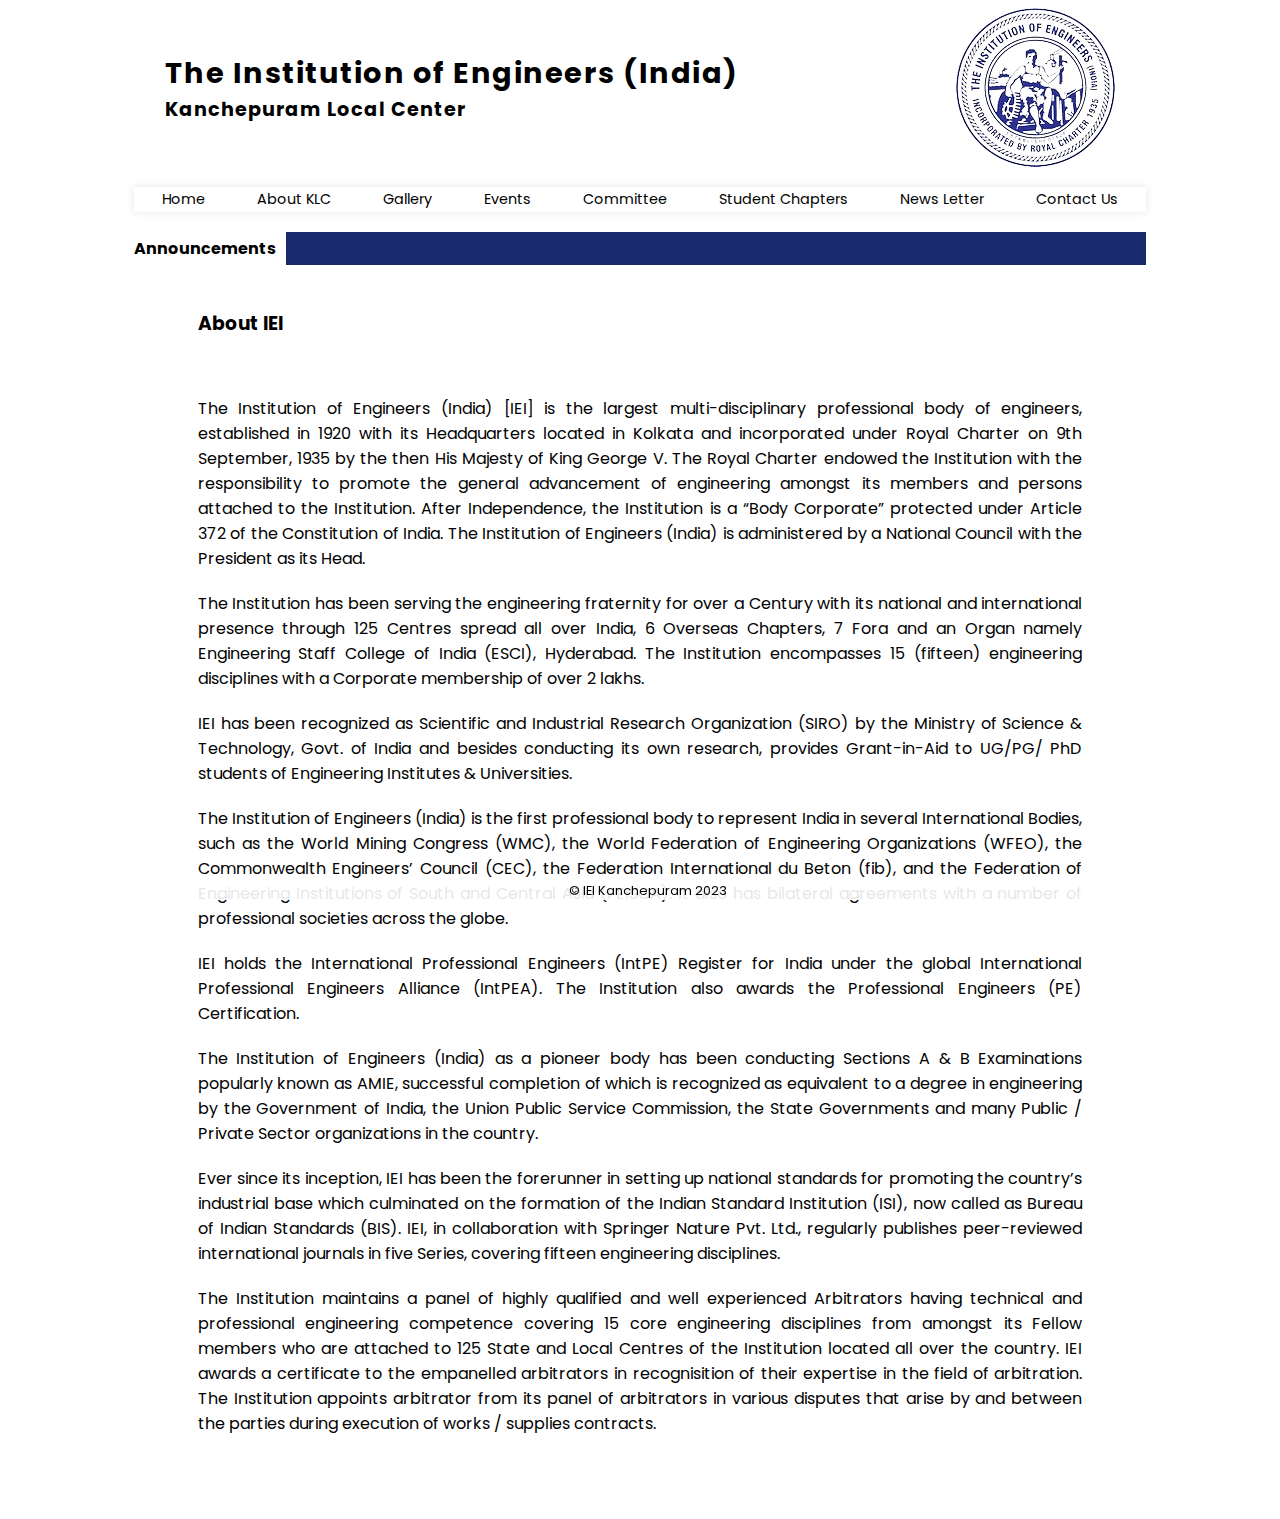
==== aboutiei.html @ 3db51f26 "Add: AGM Meeting and more" ====
<!DOCTYPE html>

<html>

<head>
    <title>About IEI | IEI India KLC</title>
    <link rel="stylesheet" href="/static/styles/home.css">
    <meta name="viewport" content="width=1200">
</head>

<body>
    <div class="limited-container">
        <div class="limited-container-header">
            <div>
                <div>
                    <div class="limited-container-header-title">
                        The Institution of Engineers (India)
                    </div>
                    <div class="limited-container-header-subtitle">
                        Kanchepuram Local Center
                    </div>
                </div>
            </div>
            <img src="/static/images/iei_logo.png" alt="IEI Logo" class="limited-container-header-logo">
        </div>
        <div class="navbar">
            <div class="navbar-item" onclick="window.location.href='/';">Home</div>
            <div class="navbar-item" onclick="window.location.href='aboutklc.html';">About KLC</div>
            <div class="navbar-item" onclick="window.location.href='gallery.html'">Gallery</div>
            <div class="navbar-item" onclick="window.location.href='events.html';">Events</div>
            <div class="navbar-item" onclick="window.location.href='committee.html';">Committee</div>
            <div class="navbar-item" onclick="window.location.href='studentchapters.html';">Student Chapters</div>
            
            <div class="navbar-item" onclick="window.open('https://www.ieindia.org/webui/IEI-Publication.aspx#IEI-news', '_blank');">News Letter</div>
            <div class="navbar-item" onclick="window.location.href='contactus.html';">Contact Us</div>
        </div>
        <div style="display: flex; gap: 20px; justify-content: space-between;">
            <div style="width: 10%; padding-top: 4px; padding-bottom: 4px; font-weight: bold;">
                Announcements
            </div>
            <div class="marqueeingnews" style="width: 85%; padding-top: 4px; padding-bottom: 4px;">
                <marquee id="announcementsparent">
                    
                </marquee>
            </div>
        </div>
    </div>
    <br>
    <div class="limited-container" style="margin-left: 15%; margin-right: 15%;">
        <h3>About IEI</h3>
        <div style="text-align: justify;">
            <div style="content: ' '; margin-top: 20px;"></div>
            The Institution of Engineers (India) [IEI] is the largest multi-disciplinary professional body of engineers, established in 1920 with its Headquarters located in Kolkata and incorporated under Royal Charter on 9th September, 1935 by the then His Majesty of King George V. The Royal Charter endowed the Institution with the responsibility to promote the general advancement of engineering amongst its members and persons attached to the Institution. After Independence, the Institution is a “Body Corporate” protected under Article 372 of the Constitution of India. The Institution of Engineers (India) is administered by a National Council with the President as its Head.
            <div style="content: ' '; margin-top: 20px;"></div>
            The Institution has been serving the engineering fraternity for over a Century with its national and international presence through 125 Centres spread all over India, 6 Overseas Chapters, 7 Fora and an Organ namely Engineering Staff College of India (ESCI), Hyderabad. The Institution encompasses 15 (fifteen) engineering disciplines with a Corporate membership of over 2 lakhs.
            <div style="content: ' '; margin-top: 20px;"></div>
            IEI has been recognized as Scientific and Industrial Research Organization (SIRO) by the Ministry of Science & Technology, Govt. of India and besides conducting its own research, provides Grant-in-Aid to UG/PG/ PhD students of Engineering Institutes & Universities.
            <div style="content: ' '; margin-top: 20px;"></div>
            The Institution of Engineers (India) is the first professional body to represent India in several International Bodies, such as the World Mining Congress (WMC), the World Federation of Engineering Organizations (WFEO), the Commonwealth Engineers’ Council (CEC), the Federation International du Beton (fib), and the Federation of Engineering Institutions of South and Central Asia (FEISCA). It also has bilateral agreements with a number of professional societies across the globe.
            <div style="content: ' '; margin-top: 20px;"></div>
            IEI holds the International Professional Engineers (IntPE) Register for India under the global International Professional Engineers Alliance (IntPEA). The Institution also awards the Professional Engineers (PE) Certification.
            <div style="content: ' '; margin-top: 20px;"></div>
            The Institution of Engineers (India) as a pioneer body has been conducting Sections A & B Examinations popularly known as AMIE, successful completion of which is recognized as equivalent to a degree in engineering by the Government of India, the Union Public Service Commission, the State Governments and many Public / Private Sector organizations in the country.
            <div style="content: ' '; margin-top: 20px;"></div>
            Ever since its inception, IEI has been the forerunner in setting up national standards for promoting the country’s industrial base which culminated on the formation of the Indian Standard Institution (ISI), now called as Bureau of Indian Standards (BIS). IEI, in collaboration with Springer Nature Pvt. Ltd., regularly publishes peer-reviewed international journals in five Series, covering fifteen engineering disciplines.
            <div style="content: ' '; margin-top: 20px;"></div>
            The Institution maintains a panel of highly qualified and well experienced Arbitrators having technical and professional engineering competence covering 15 core engineering disciplines from amongst its Fellow members who are attached to 125 State and Local Centres of the Institution located all over the country. IEI awards a certificate to the empanelled arbitrators in recognisition of their expertise in the field of arbitration. The Institution appoints arbitrator from its panel of arbitrators in various disputes that arise by and between the parties during execution of works / supplies contracts.
        </div>
    </div>
    <br><br><br>
    <div class="footer">
        &copy; IEI Kanchepuram 2023
        <!-- Designed and Developed by Nannan A (nanna7077@gmail.com) -->
    </div>
</body>

<script src="static/scripts/main.js"></script>
</html>
---- static/styles/home.css ----
@import url('https://fonts.googleapis.com/css2?family=Poppins:ital,wght@0,100;0,200;0,300;0,400;0,500;0,700;1,600;1,800&display=swap');

body {
    font-family: 'Poppins', sans-serif;
}

.limited-container {
    margin-left: 10%;
    margin-right: 10%;
    display: flex;
    flex-direction: column;
    gap: 20px;
}

.limited-container-header {
    display: flex;
    justify-content: space-between;
    align-items: center;
    gap: 20px;
    padding-left: 3%;
    padding-right: 3%;
}

.limited-container-header-title, .limited-container-header-subtitle {
    font-size: 1.8rem;
    font-weight: bold;
    letter-spacing: 1.5px;
}

.limited-container-header-subtitle {
    font-size: 1.2rem;
    font-weight: 700;
    letter-spacing: 1px;
}

.navbar {
    padding: 0 20px;
    display: flex;
    justify-content: space-between;
    align-items: center;
    box-shadow: 0 0 10px rgba(0,0,0,0.1);
    font-size: 1.1rem;
    overflow: scroll;
}

.navbar-item {
    font-size: .9rem;
    padding: 2px;
    padding-right: 8px;
    padding-left: 8px;
}

.navbar-item:hover, .navbar-item-selected {
    background-color: #1a2b6d;
    color: aliceblue;
    cursor: pointer;
    box-shadow: 0 10px 10px rgba(0,0,0,0.2);
    transform: scale(1.05);
}

.marqueeingnews {
    background-color: #1a2b6d;
    color: aliceblue;
}

.picturedEvents {
    display: flex;
    flex-wrap: wrap;
    gap: 10px;
    justify-content: space-around;
    margin-left: 10%;
    margin-right: 10%;
}

.picturedEvent{
    display: initial;
    margin-bottom: 15px;
    border: 1px solid #1a2b6d;
    width: 300px;
    height: 150px;
    background-size: cover;
    background-repeat: no-repeat;
    cursor: pointer;
}

.picturedEvent:hover {
    border: 1px solid #1a2b6d;
    box-shadow: 0 10px 10px rgba(0,0,0,0.2);
    transform:scale(1.05);
}

.picturedEvents-text {
    display: flex;
    justify-content: space-around;
    margin-top: 1px;
    background-color: rgba(255, 255, 255, .8);

}

.picturedEvents-text-title {
    font-size: 1.1rem;
    color: #1a2b6d;
    font-weight: bold;
}

.footer {
    font-size: .8rem;
    bottom: 0;
    position: fixed;
    width: 100%;
    text-align: center;
    background-color: rgba(255, 255, 255, .9);
}

table {
    font-size: .9rem;
}

th, td {
    text-align: left;
    padding: 5px;
}

th:hover {
    background-color: #1a2b6d;
    color: aliceblue;
}

td:hover {
    background-color: rgb(128, 128, 128, .4);
}

.committee {
    text-align: center;
}

.committee-name {
    font-size: 1.1rem;
    color: #1a2b6d;
    font-weight: bold;
}
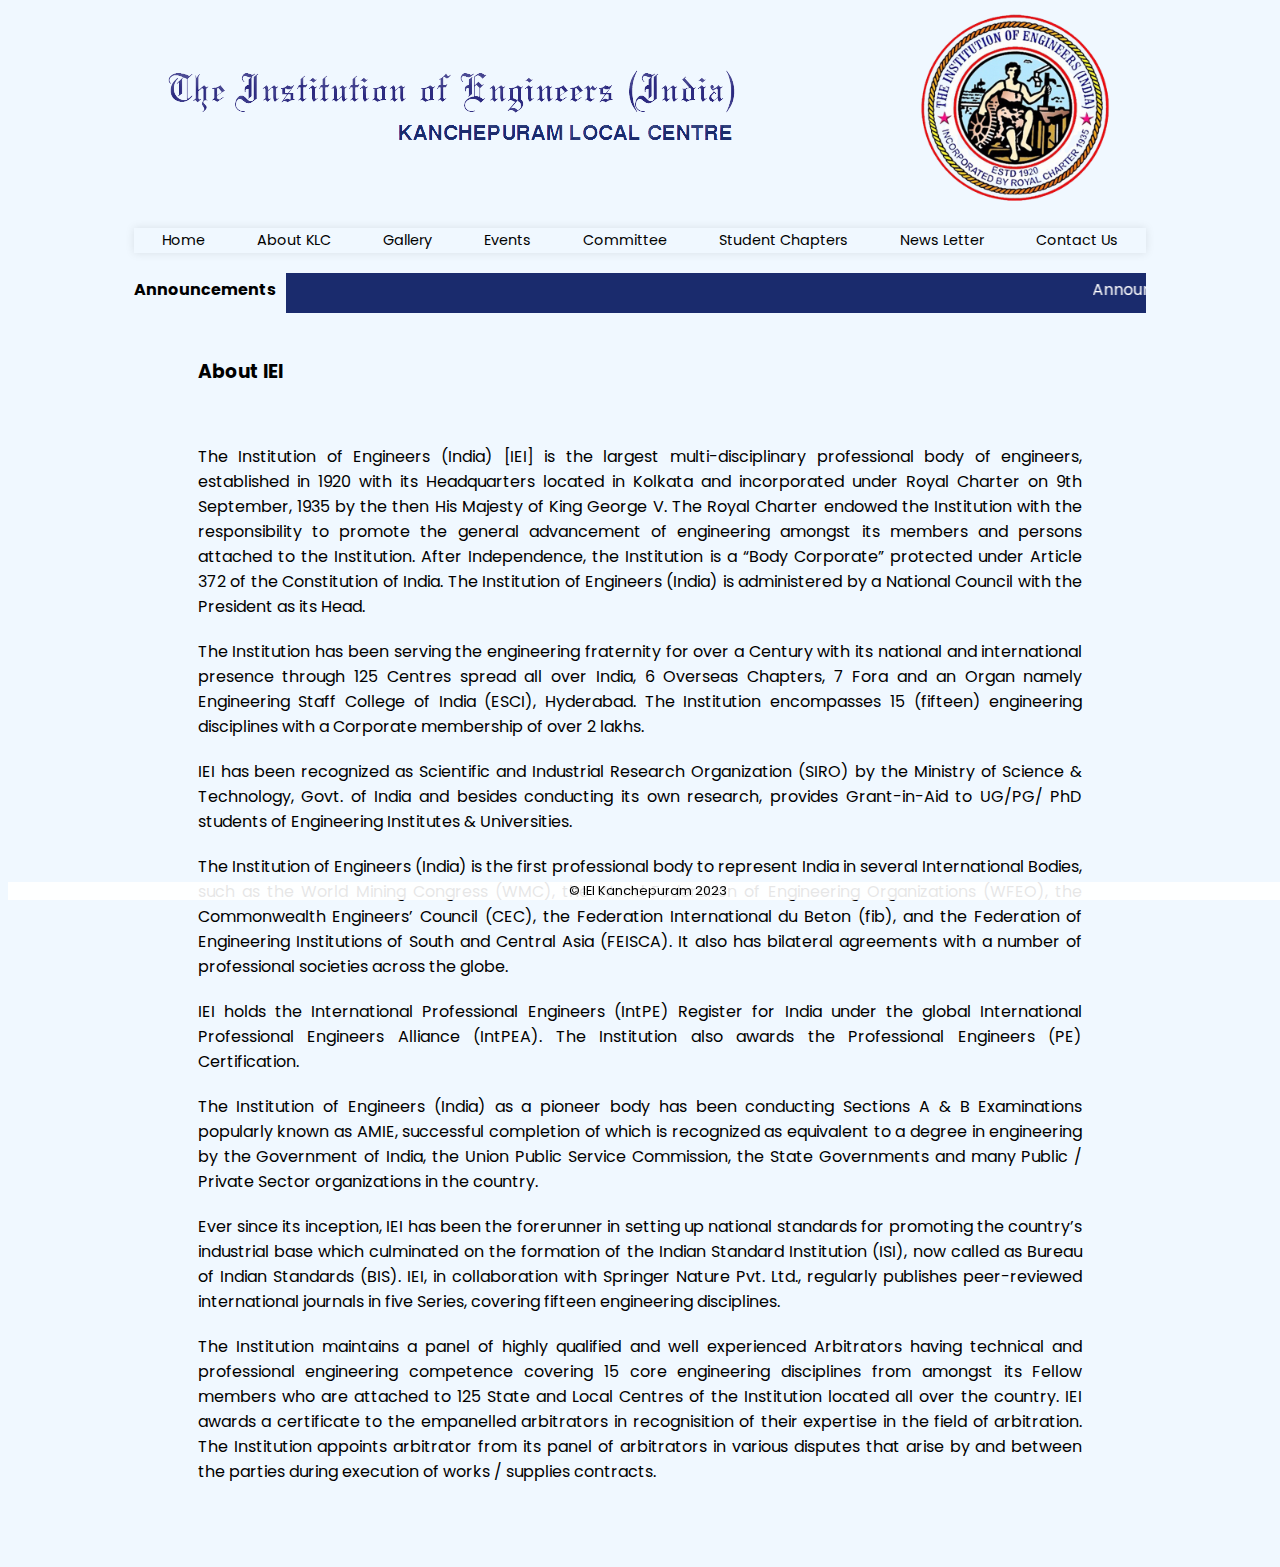
==== commit 8ce58a67: "Modify URL Structure" ====
--- a/aboutiei.html
+++ b/aboutiei.html
@@ -13,26 +13,27 @@
         <div class="limited-container-header">
             <div>
                 <div>
-                    <div class="limited-container-header-title">
+                    <!-- <div class="limited-container-header-title">
                         The Institution of Engineers (India)
                     </div>
                     <div class="limited-container-header-subtitle">
                         Kanchepuram Local Center
-                    </div>
+                    </div> -->
+                    <img src="static/images/logofull.png">
                 </div>
             </div>
             <img src="/static/images/iei_logo.png" alt="IEI Logo" class="limited-container-header-logo">
         </div>
         <div class="navbar">
             <div class="navbar-item" onclick="window.location.href='/';">Home</div>
-            <div class="navbar-item" onclick="window.location.href='aboutklc.html';">About KLC</div>
-            <div class="navbar-item" onclick="window.location.href='gallery.html'">Gallery</div>
-            <div class="navbar-item" onclick="window.location.href='events.html';">Events</div>
-            <div class="navbar-item" onclick="window.location.href='committee.html';">Committee</div>
-            <div class="navbar-item" onclick="window.location.href='studentchapters.html';">Student Chapters</div>
+            <div class="navbar-item" onclick="window.location.href='aboutklc';">About KLC</div>
+            <div class="navbar-item" onclick="window.location.href='gallery'">Gallery</div>
+            <div class="navbar-item" onclick="window.location.href='events';">Events</div>
+            <div class="navbar-item" onclick="window.location.href='committee';">Committee</div>
+            <div class="navbar-item" onclick="window.location.href='studentchapters';">Student Chapters</div>
             
             <div class="navbar-item" onclick="window.open('https://www.ieindia.org/webui/IEI-Publication.aspx#IEI-news', '_blank');">News Letter</div>
-            <div class="navbar-item" onclick="window.location.href='contactus.html';">Contact Us</div>
+            <div class="navbar-item" onclick="window.location.href='contactus';">Contact Us</div>
         </div>
         <div style="display: flex; gap: 20px; justify-content: space-between;">
             <div style="width: 10%; padding-top: 4px; padding-bottom: 4px; font-weight: bold;">
--- a/static/styles/home.css
+++ b/static/styles/home.css
@@ -2,6 +2,7 @@
 
 body {
     font-family: 'Poppins', sans-serif;
+    background-color: aliceblue;
 }
 
 .limited-container {
@@ -21,7 +22,12 @@
     padding-right: 3%;
 }
 
-.limited-container-header-title, .limited-container-header-subtitle {
+.limited-container-header-logo {
+    width: 200px;
+}
+
+.limited-container-header-title,
+.limited-container-header-subtitle {
     font-size: 1.8rem;
     font-weight: bold;
     letter-spacing: 1.5px;
@@ -38,9 +44,9 @@
     display: flex;
     justify-content: space-between;
     align-items: center;
-    box-shadow: 0 0 10px rgba(0,0,0,0.1);
+    box-shadow: 0 0 10px rgba(0, 0, 0, 0.1);
     font-size: 1.1rem;
-    overflow: scroll;
+    /* overflow: scroll; */
 }
 
 .navbar-item {
@@ -50,11 +56,12 @@
     padding-left: 8px;
 }
 
-.navbar-item:hover, .navbar-item-selected {
+.navbar-item:hover,
+.navbar-item-selected {
     background-color: #1a2b6d;
     color: aliceblue;
     cursor: pointer;
-    box-shadow: 0 10px 10px rgba(0,0,0,0.2);
+    box-shadow: 0 10px 10px rgba(0, 0, 0, 0.2);
     transform: scale(1.05);
 }
 
@@ -72,7 +79,7 @@
     margin-right: 10%;
 }
 
-.picturedEvent{
+.picturedEvent {
     display: initial;
     margin-bottom: 15px;
     border: 1px solid #1a2b6d;
@@ -85,14 +92,14 @@
 
 .picturedEvent:hover {
     border: 1px solid #1a2b6d;
-    box-shadow: 0 10px 10px rgba(0,0,0,0.2);
-    transform:scale(1.05);
+    box-shadow: 0 10px 10px rgba(0, 0, 0, 0.2);
+    transform: scale(1.05);
 }
 
 .picturedEvents-text {
     display: flex;
     justify-content: space-around;
-    margin-top: 1px;
+    margin-top: 120px;
     background-color: rgba(255, 255, 255, .8);
 
 }
@@ -116,7 +123,8 @@
     font-size: .9rem;
 }
 
-th, td {
+th,
+td {
     text-align: left;
     padding: 5px;
 }
@@ -139,3 +147,37 @@
     color: #1a2b6d;
     font-weight: bold;
 }
+
+.indented-text {
+    tab-size: 4;
+    text-align: justify;
+}
+
+.biggerbuttons {
+    display: flex;
+    justify-content: space-evenly;
+    gap: 30px;
+    margin-bottom: 40px;
+}
+
+.biggerbutton {
+    font-weight: bold;
+    font-size: 1rem;
+    padding: 5px;
+    background-color: rgb(249, 249, 249);
+    letter-spacing: 2px;
+    border-radius: 6px;
+    width: fit-content;
+    cursor: pointer;
+    padding-left: 14px;
+    padding-right: 14px;
+}
+
+.biggerbutton:hover {
+    transform: scale(1.05);
+    padding: 7px;
+    padding-left: 18px;
+    padding-right: 18px;
+    background-color: #1a2b6d;
+    color: aliceblue;
+}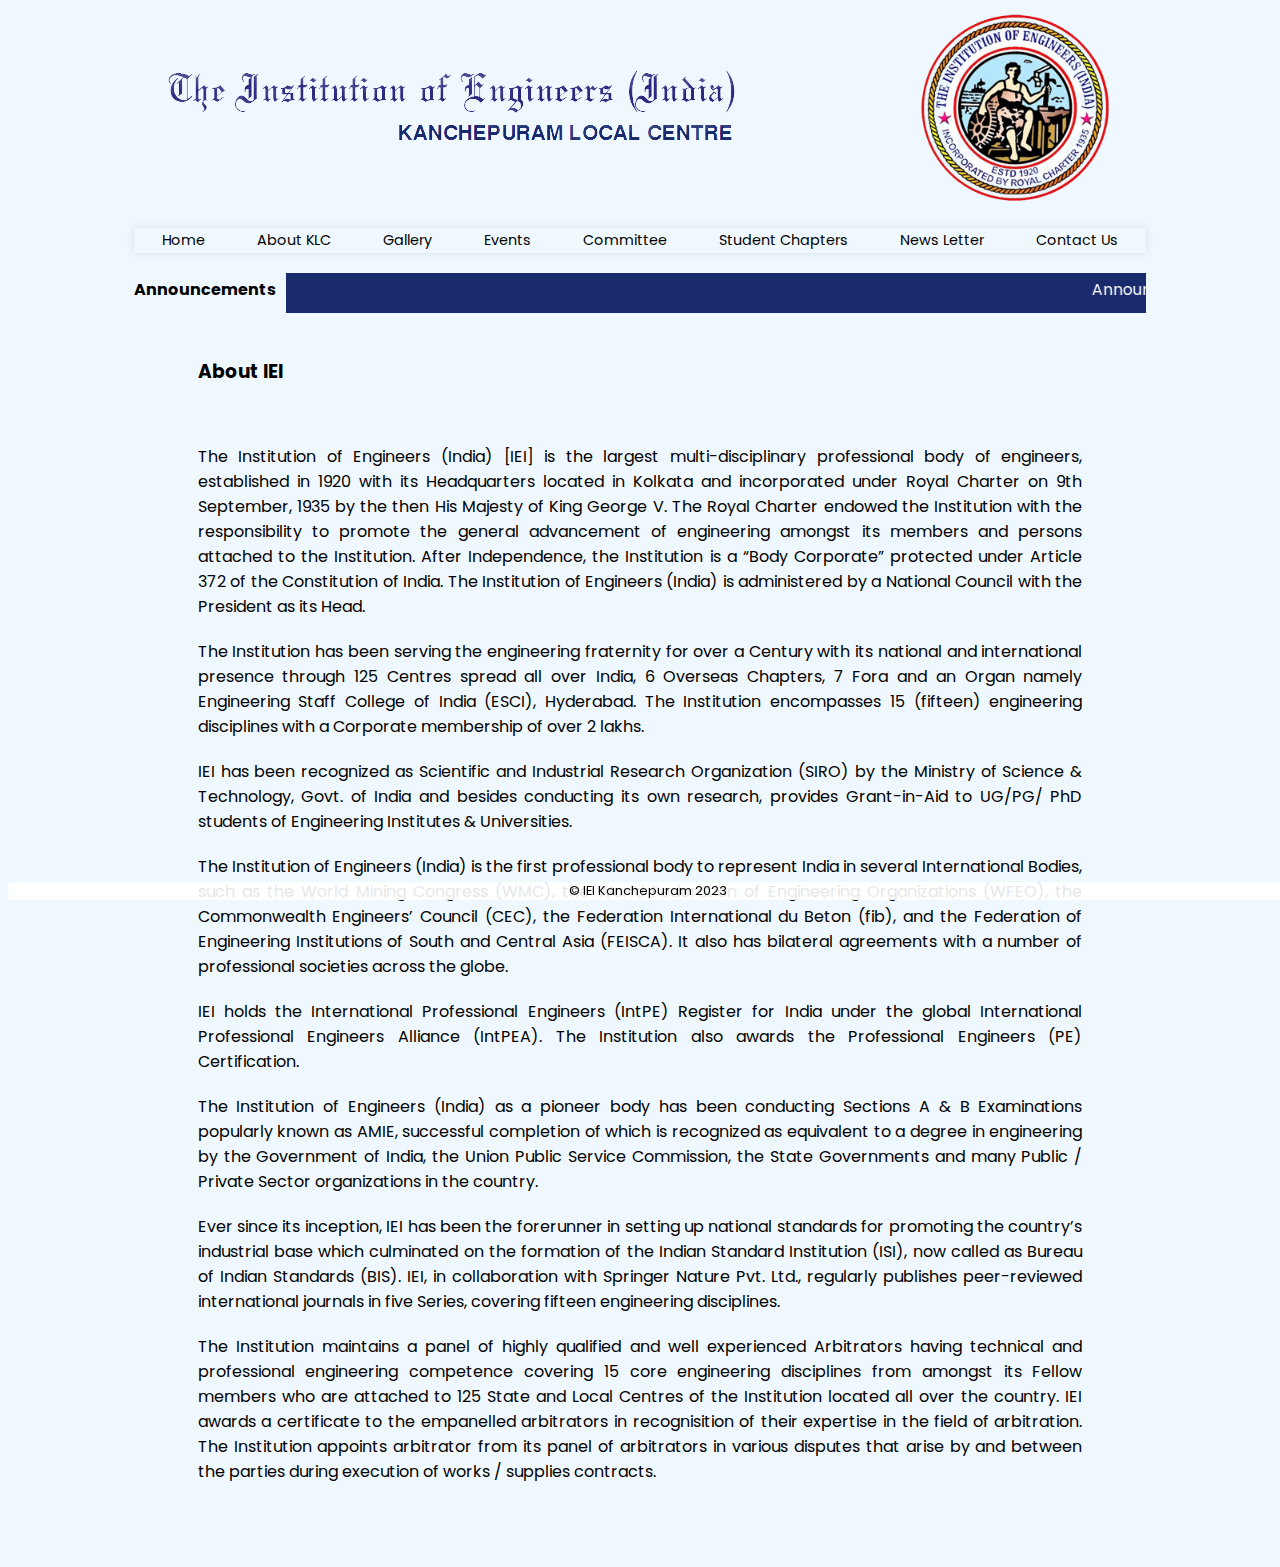
==== commit 3fe95575: "Add: Google Analytics" ====
--- a/aboutiei.html
+++ b/aboutiei.html
@@ -3,10 +3,25 @@
 <html>
 
 <head>
+    <meta name="title" content="IEI KLC">
+    <meta name="description" content="Website of IEI Kanchepuram Local Center. Kanchepuram Local Centre has 2661 corporate members, 3000 student members and 104 Institutional Members. The Kanchepuram Local Centre is presently located at Jerusalem College of Engineering which is close proximity to OMR, GST Road and Velachery Railway Station. It regularly organizes technical lectures, National Conference, National Seminars, All India workshop in the various discipline in the fields on Engineering, and Topics latest advance techniques. Industrial visits are also arranged to industries to promote technical interaction among the members and the industries.">
+    <meta name="keywords" content="iei,klc,ieiklc,ieiklc.com,kanchepuram,chennai,tamil nadu,engineering,college">
+    <meta name="robots" content="index,follow">
+    <meta http-equiv="Content-Type" content="text/html; charset=utf-8">
+    <meta name="language" content="English">
+    <meta name="revisit-after" content="2 days">
     <title>About IEI | IEI India KLC</title>
     <link rel="stylesheet" href="/static/styles/home.css">
     <meta name="viewport" content="width=1200">
 </head>
+<script async src="https://www.googletagmanager.com/gtag/js?id=G-HN2YVQ80F4"></script>
+<script>
+  window.dataLayer = window.dataLayer || [];
+  function gtag(){dataLayer.push(arguments);}
+  gtag('js', new Date());
+
+  gtag('config', 'G-HN2YVQ80F4');
+</script>
 
 <body>
     <div class="limited-container">
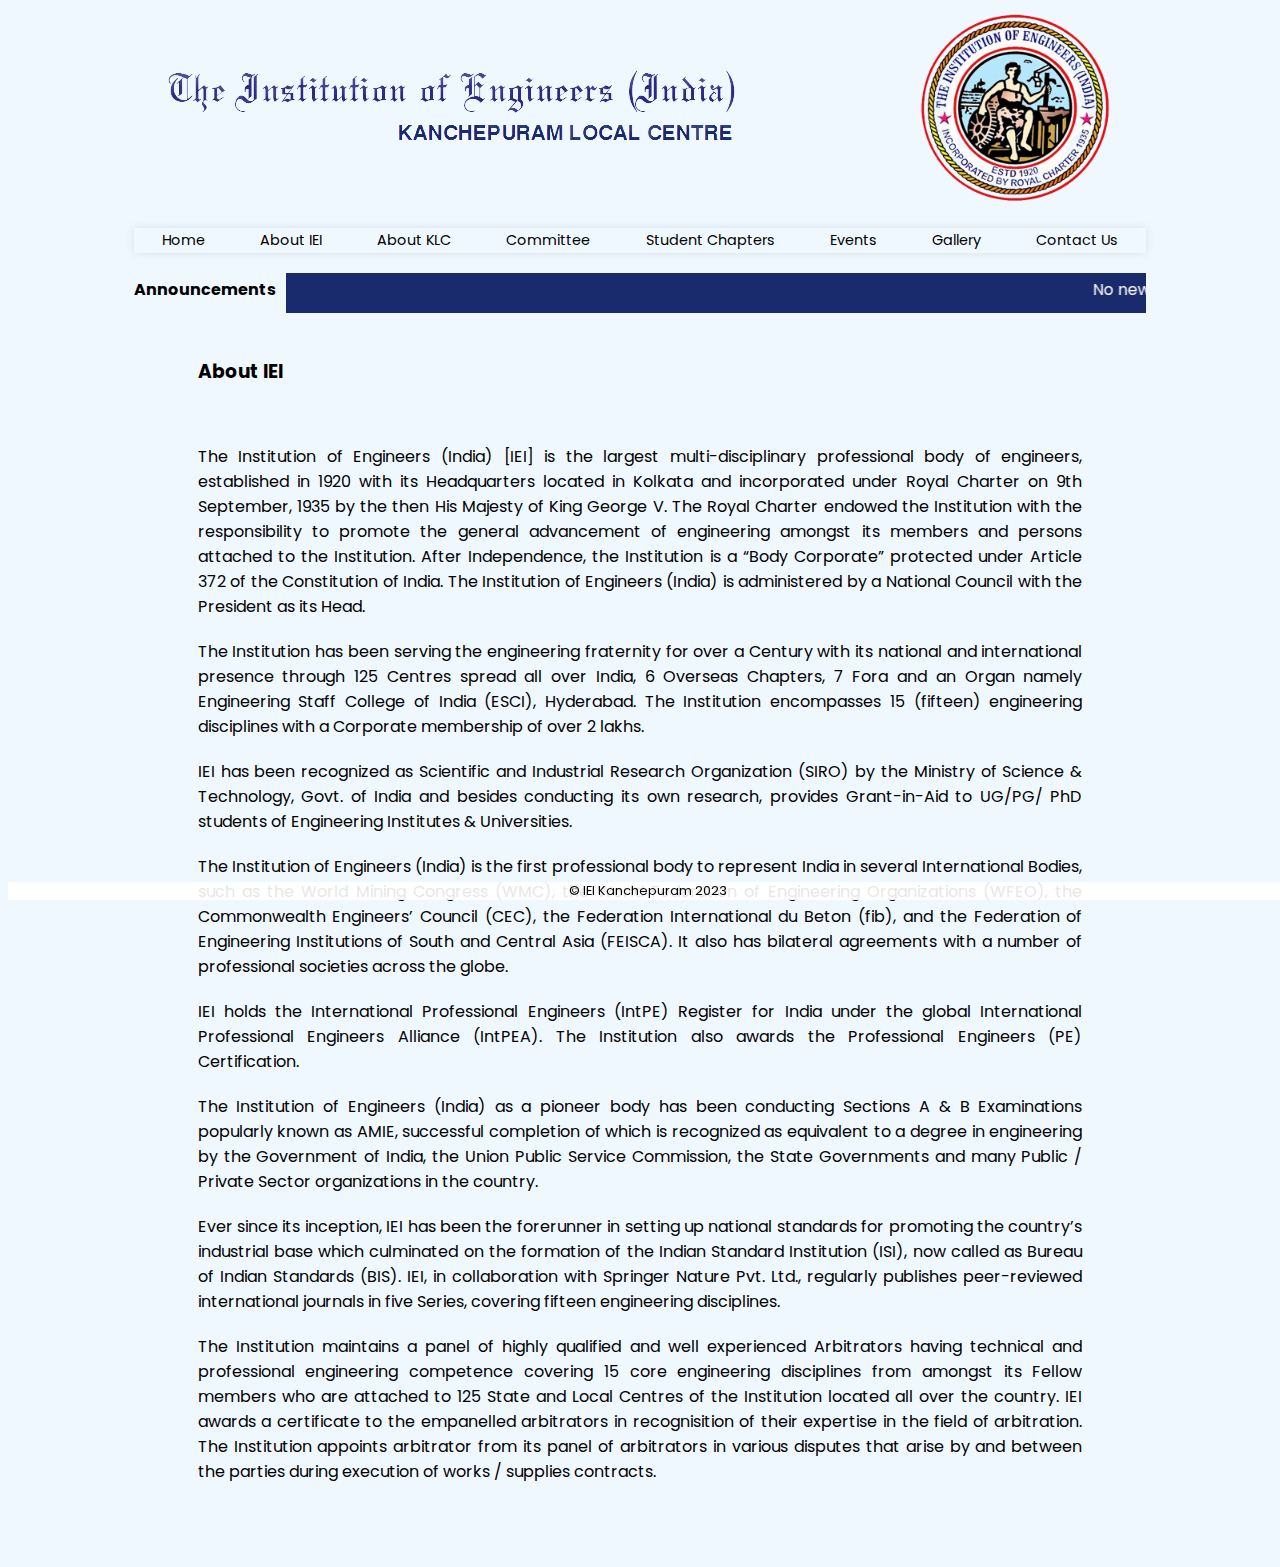
==== commit 3fb1cab9: "Change: *" ====
--- a/aboutiei.html
+++ b/aboutiei.html
@@ -39,23 +39,13 @@
             </div>
             <img src="/static/images/iei_logo.png" alt="IEI Logo" class="limited-container-header-logo">
         </div>
-        <div class="navbar">
-            <div class="navbar-item" onclick="window.location.href='/';">Home</div>
-            <div class="navbar-item" onclick="window.location.href='aboutklc';">About KLC</div>
-            <div class="navbar-item" onclick="window.location.href='gallery'">Gallery</div>
-            <div class="navbar-item" onclick="window.location.href='events';">Events</div>
-            <div class="navbar-item" onclick="window.location.href='committee';">Committee</div>
-            <div class="navbar-item" onclick="window.location.href='studentchapters';">Student Chapters</div>
-            
-            <div class="navbar-item" onclick="window.open('https://www.ieindia.org/webui/IEI-Publication.aspx#IEI-news', '_blank');">News Letter</div>
-            <div class="navbar-item" onclick="window.location.href='contactus';">Contact Us</div>
-        </div>
+        <div class="navbar"></div>
         <div style="display: flex; gap: 20px; justify-content: space-between;">
             <div style="width: 10%; padding-top: 4px; padding-bottom: 4px; font-weight: bold;">
                 Announcements
             </div>
             <div class="marqueeingnews" style="width: 85%; padding-top: 4px; padding-bottom: 4px;">
-                <marquee id="announcementsparent">
+                <marquee id="announcementsparent" onmouseover="this.stop()" onmouseout="this.start()">
                     
                 </marquee>
             </div>
--- a/static/styles/home.css
+++ b/static/styles/home.css
@@ -171,6 +171,7 @@
     cursor: pointer;
     padding-left: 14px;
     padding-right: 14px;
+    text-align: center;
 }
 
 .biggerbutton:hover {
